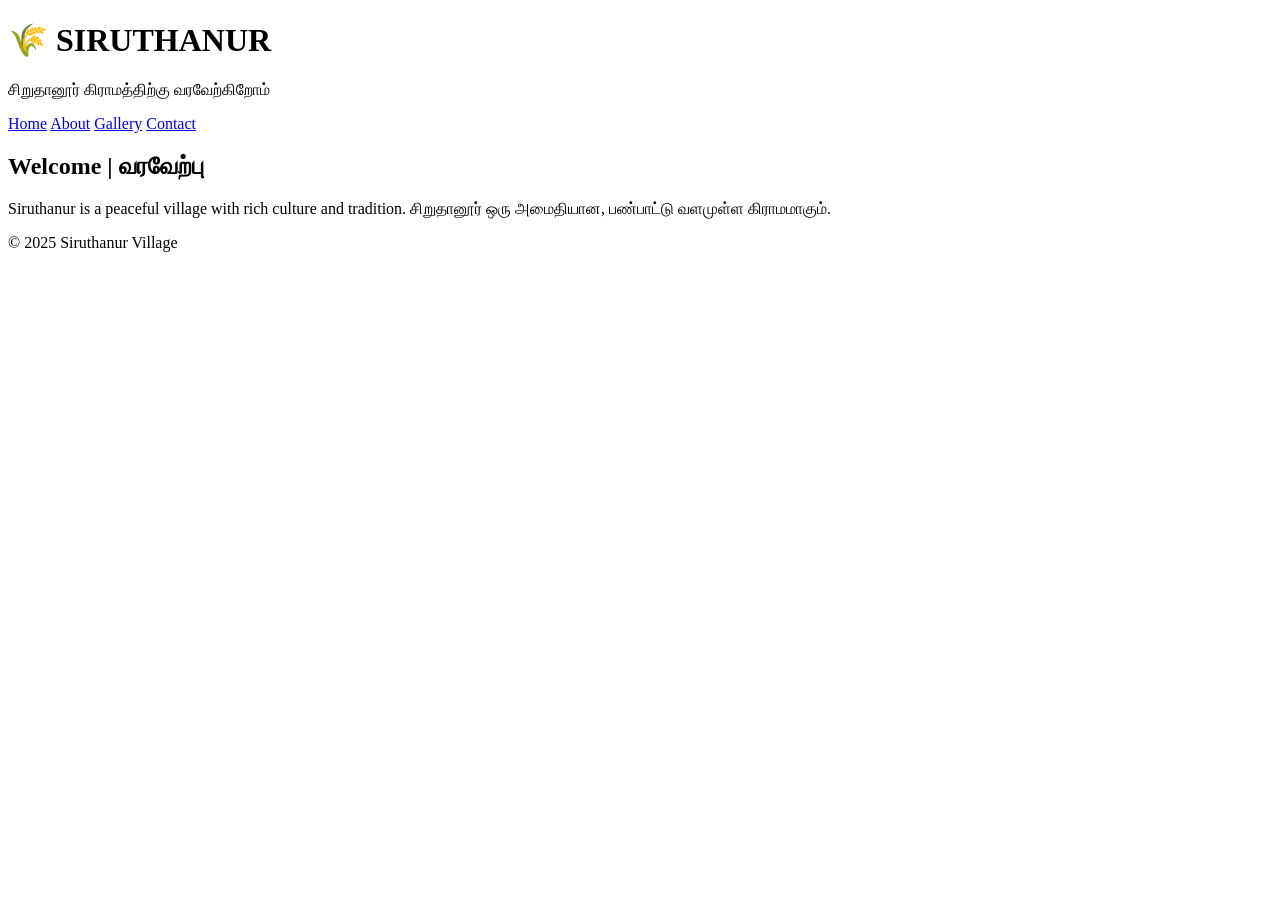
==== index.html @ e282e339 "Create index.html" ====
<!DOCTYPE html>
<html lang="en">
<head>
  <meta charset="UTF-8">
  <title>Siruthanur Village</title>
  <meta name="viewport" content="width=device-width, initial-scale=1.0">
  <link rel="stylesheet" href="style.css">
</head>
<body>

<header>
  <h1>🌾 SIRUTHANUR</h1>
  <p>சிறுதானூர் கிராமத்திற்கு வரவேற்கிறோம்</p>
</header>

<nav>
  <a href="index.html">Home</a>
  <a href="about.html">About</a>
  <a href="gallery.html">Gallery</a>
  <a href="contact.html">Contact</a>
</nav>

<section>
  <h2>Welcome | வரவேற்பு</h2>
  <p>
    Siruthanur is a peaceful village with rich culture and tradition.  
    சிறுதானூர் ஒரு அமைதியான, பண்பாட்டு வளமுள்ள கிராமமாகும்.
  </p>
</section>

<footer>
  <p>© 2025 Siruthanur Village</p>
</footer>

</body>
</html>
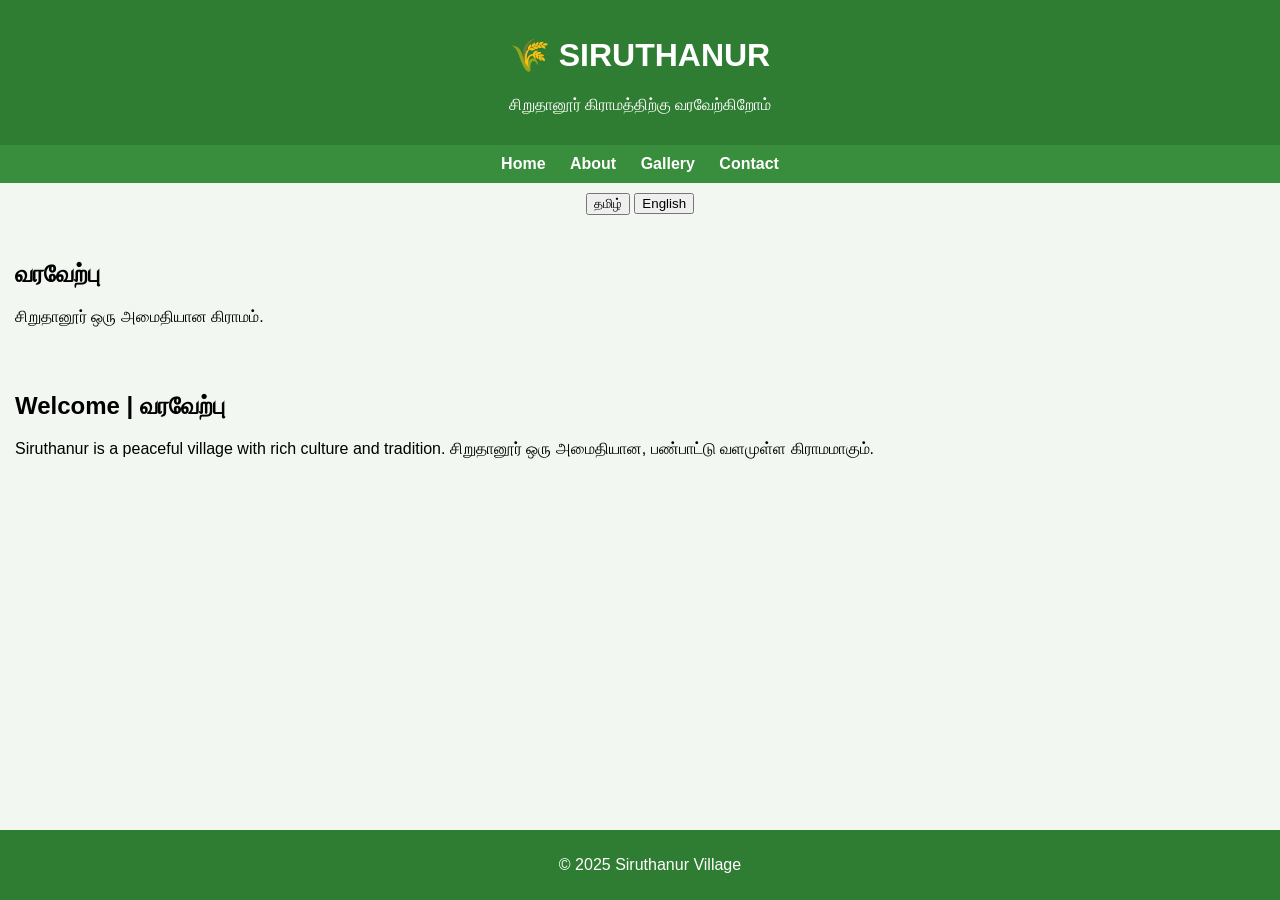
==== commit 14021911: "Update index.html" ====
--- a/index.html
+++ b/index.html
@@ -20,6 +20,22 @@
   <a href="contact.html">Contact</a>
 </nav>
 
+<div style="text-align:center; margin:10px;">
+  <button onclick="showTamil()">தமிழ்</button>
+  <button onclick="showEnglish()">English</button>
+</div>
+
+<section id="tamil">
+  <h2>வரவேற்பு</h2>
+  <p>சிறுதானூர் ஒரு அமைதியான கிராமம்.</p>
+</section>
+
+<section id="english" style="display:none;">
+  <h2>Welcome</h2>
+  <p>Siruthanur is a peaceful village.</p>
+</section>
+
+
 <section>
   <h2>Welcome | வரவேற்பு</h2>
   <p>
@@ -32,5 +48,16 @@
   <p>© 2025 Siruthanur Village</p>
 </footer>
 
+<script>
+function showTamil() {
+  document.getElementById("tamil").style.display = "block";
+  document.getElementById("english").style.display = "none";
+}
+function showEnglish() {
+  document.getElementById("english").style.display = "block";
+  document.getElementById("tamil").style.display = "none";
+}
+</script>
+
 </body>
 </html>
--- a/style.css
+++ b/style.css
@@ -0,0 +1,39 @@
+body {
+  font-family: Arial, sans-serif;
+  margin: 0;
+  background: #f2f7f2;
+}
+
+header {
+  background: #2e7d32;
+  color: white;
+  padding: 15px;
+  text-align: center;
+}
+
+nav {
+  background: #388e3c;
+  text-align: center;
+  padding: 10px;
+}
+
+nav a {
+  color: white;
+  margin: 10px;
+  text-decoration: none;
+  font-weight: bold;
+}
+
+section {
+  padding: 15px;
+}
+
+footer {
+  background: #2e7d32;
+  color: white;
+  text-align: center;
+  padding: 10px;
+  position: fixed;
+  bottom: 0;
+  width: 100%;
+}
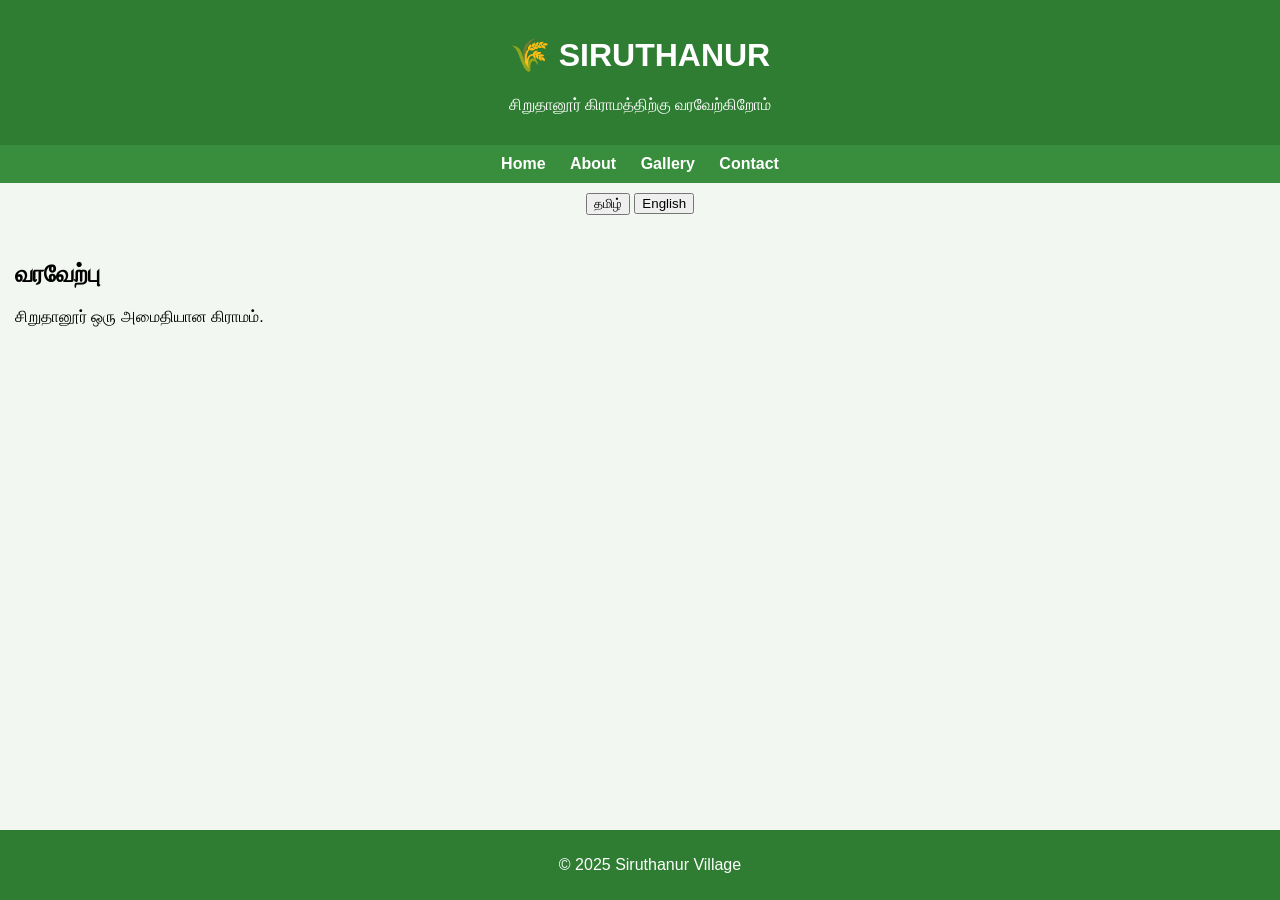
==== commit d59a63a8: "Update index.html" ====
--- a/index.html
+++ b/index.html
@@ -36,13 +36,6 @@
 </section>
 
 
-<section>
-  <h2>Welcome | வரவேற்பு</h2>
-  <p>
-    Siruthanur is a peaceful village with rich culture and tradition.  
-    சிறுதானூர் ஒரு அமைதியான, பண்பாட்டு வளமுள்ள கிராமமாகும்.
-  </p>
-</section>
 
 <footer>
   <p>© 2025 Siruthanur Village</p>
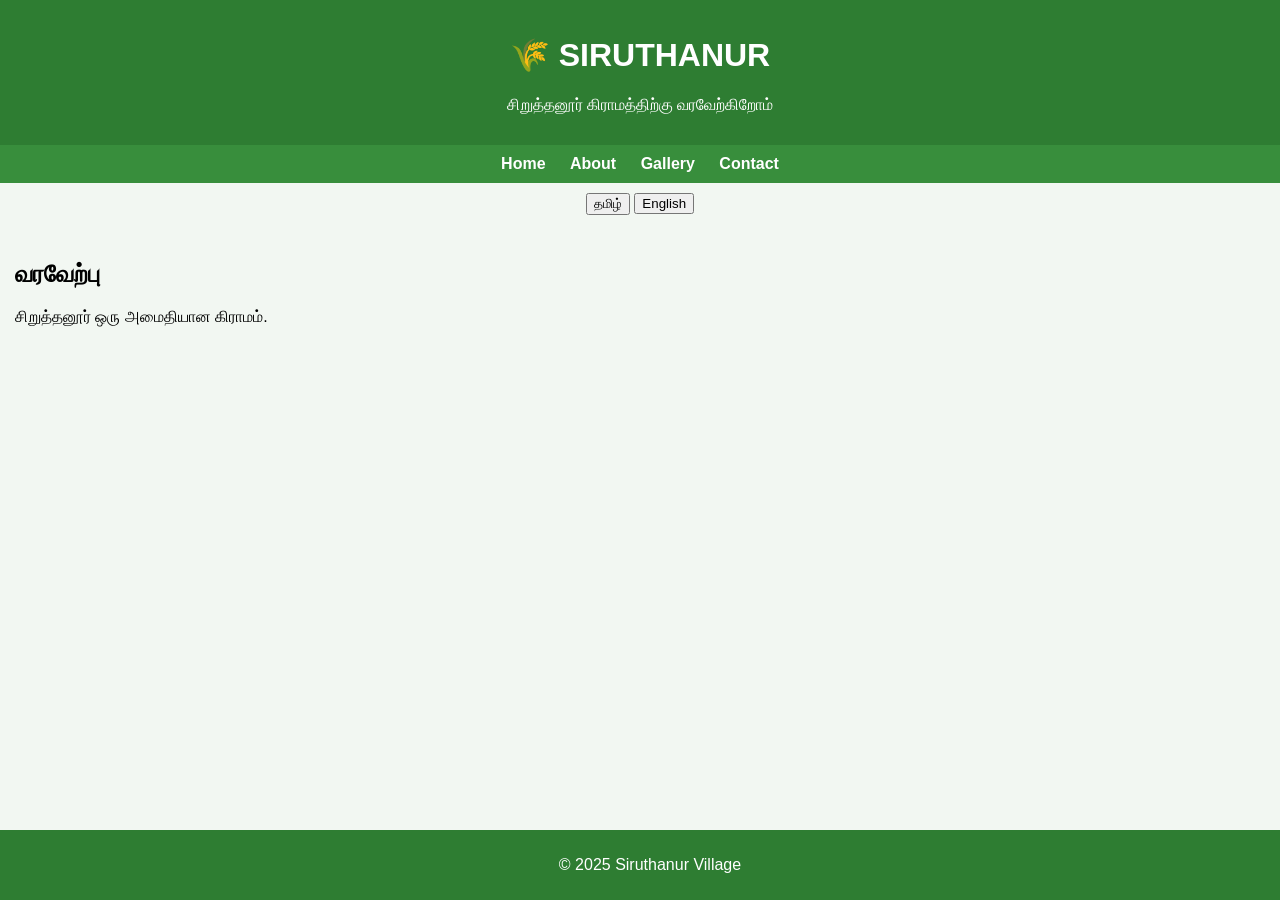
==== commit 0390657e: "Update index.html" ====
--- a/index.html
+++ b/index.html
@@ -10,7 +10,7 @@
 
 <header>
   <h1>🌾 SIRUTHANUR</h1>
-  <p>சிறுதானூர் கிராமத்திற்கு வரவேற்கிறோம்</p>
+  <p>சிறுத்தனூர் கிராமத்திற்கு வரவேற்கிறோம்</p>
 </header>
 
 <nav>
@@ -27,7 +27,7 @@
 
 <section id="tamil">
   <h2>வரவேற்பு</h2>
-  <p>சிறுதானூர் ஒரு அமைதியான கிராமம்.</p>
+  <p>சிறுத்தனூர் ஒரு அமைதியான கிராமம்.</p>
 </section>
 
 <section id="english" style="display:none;">
